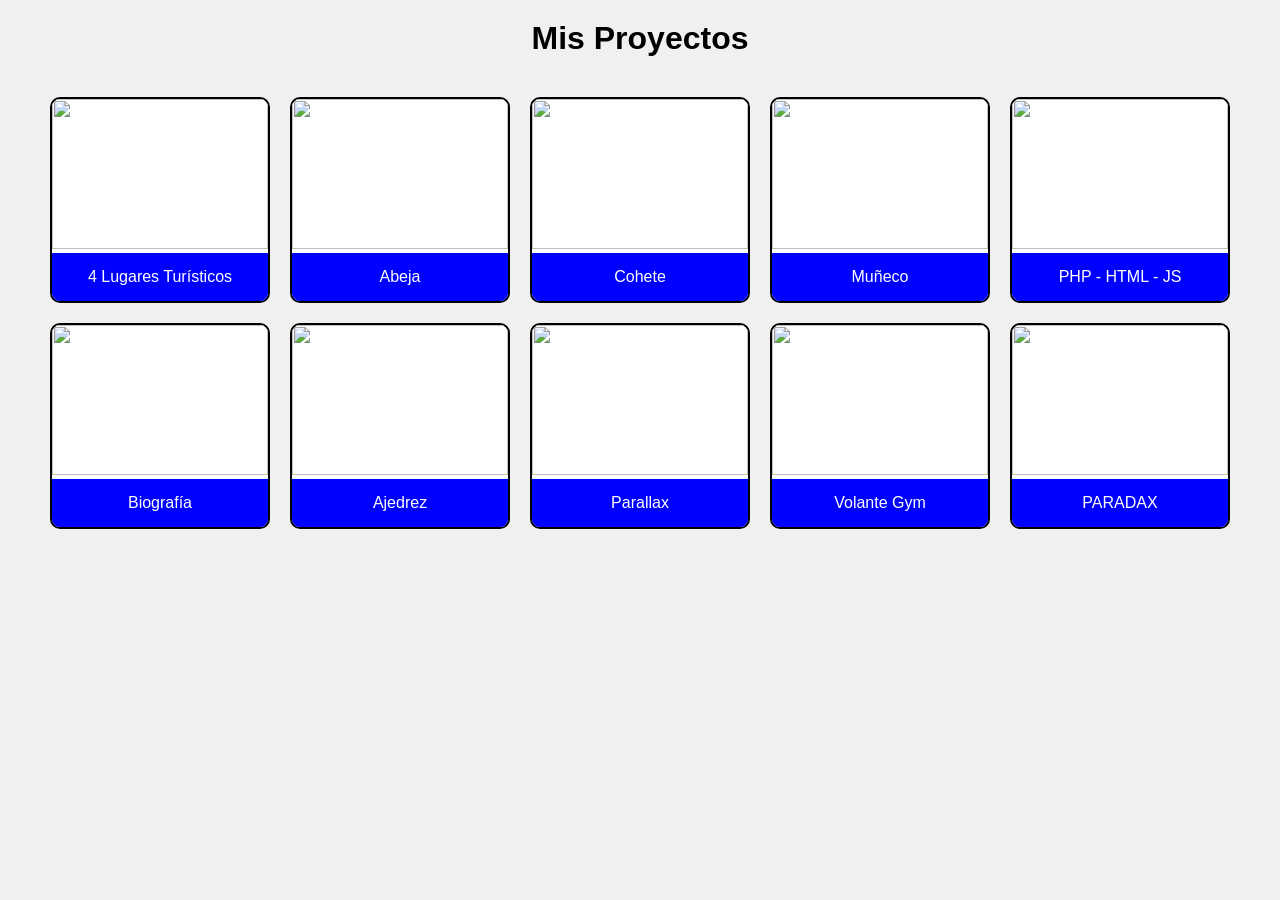
==== index.html @ 5fdcf712 "Add files via upload" ====
<!DOCTYPE html>
<html lang="es">
<head>
<meta charset="UTF-8">
<meta name="viewport" content="width=device-width, initial-scale=1.0">
<title>Mi Página</title>

<style>

*{
    margin: 0;
    padding: 0;
    box-sizing: border-box;
}

body{
    font-family: Arial;
    background: #f0f0f0;
}

h1{
    text-align: center;
    margin: 20px;
}

.contenedor{
    display: flex;
    flex-wrap: wrap;
    justify-content: center;
    gap: 20px;
    padding: 20px;
}

.caja{
    width: 220px;
    background: white;
    border: 2px solid black;
    border-radius: 10px;
    overflow: hidden;
    text-align: center;
}

.caja img{
    width: 100%;
    height: 150px;
}

.caja a{
    display: block;
    background: blue;
    color: white;
    text-decoration: none;
    padding: 15px;
}

.caja a:hover{
    background: red;
}

</style>
</head>

<body>

<h1>Mis Proyectos</h1>

<div class="contenedor">

    <div class="caja">
        <img src="ANIMACION-POR-PASOS-PAISAJES-main/img/mar.jpg">
        <a href="ANIMACION-POR-PASOS-PAISAJES-main/index.html">
            4 Lugares Turísticos
        </a>
    </div>

    <div class="caja">
        <img src="animacion-abejita-main/img/kawaii-bee-character-png.webp">
        <a href="animacion-abejita-main/index.html">
            Abeja
        </a>
    </div>

    <div class="caja">
        <img src="aimacion-de-cohete-main/img/cartoon-xolo.gif">
        <a href="aimacion-de-cohete-main/index.html">
            Cohete
        </a>
    </div>

    <div class="caja">
        <img src="muñeco/img/images.jpg">
        <a href="muñeco/index.html">
            Muñeco
        </a>
    </div>

    <div class="caja">
        <img src="/ANIMACION-POR-PASOS-LENGUAJES-main/img/HTML.jpg">
        <a href="ANIMACION-POR-PASOS-LENGUAJES-main/index.html">
            PHP - HTML - JS
        </a>
    </div>

    <div class="caja">
        <img src="ANIMACIONESCSSCHAVEZ-main/foto4.jpg">
        <a href="ANIMACIONESCSSCHAVEZ-main/">
            Biografía
        </a>
    </div>

    <div class="caja">
        <img src="Ajadres/img/2.png">
        <a href="Ajadres/index.html">
            Ajedrez
        </a>
    </div>

    <div class="caja">
        <img src="EFECTO PARALLAX/img/CIELO.jpg">
        <a href="EFECTO PARALLAX/index.html">
            Parallax
        </a>
    </div>

    <div class="caja">
        <img src="VOLANTE/img/rey.png">
        <a href="VOLANTE/index.html">
            Volante Gym
        </a>
    </div>

     <div class="caja">
        <img src="PARADAX chavez/IMG/hermoso-paisaje-natural_23-2151922775.avif">
        <a href="PARADAX chavez/index.html">
            PARADAX
        </a>
    </div>

</div>

</body>
</html>
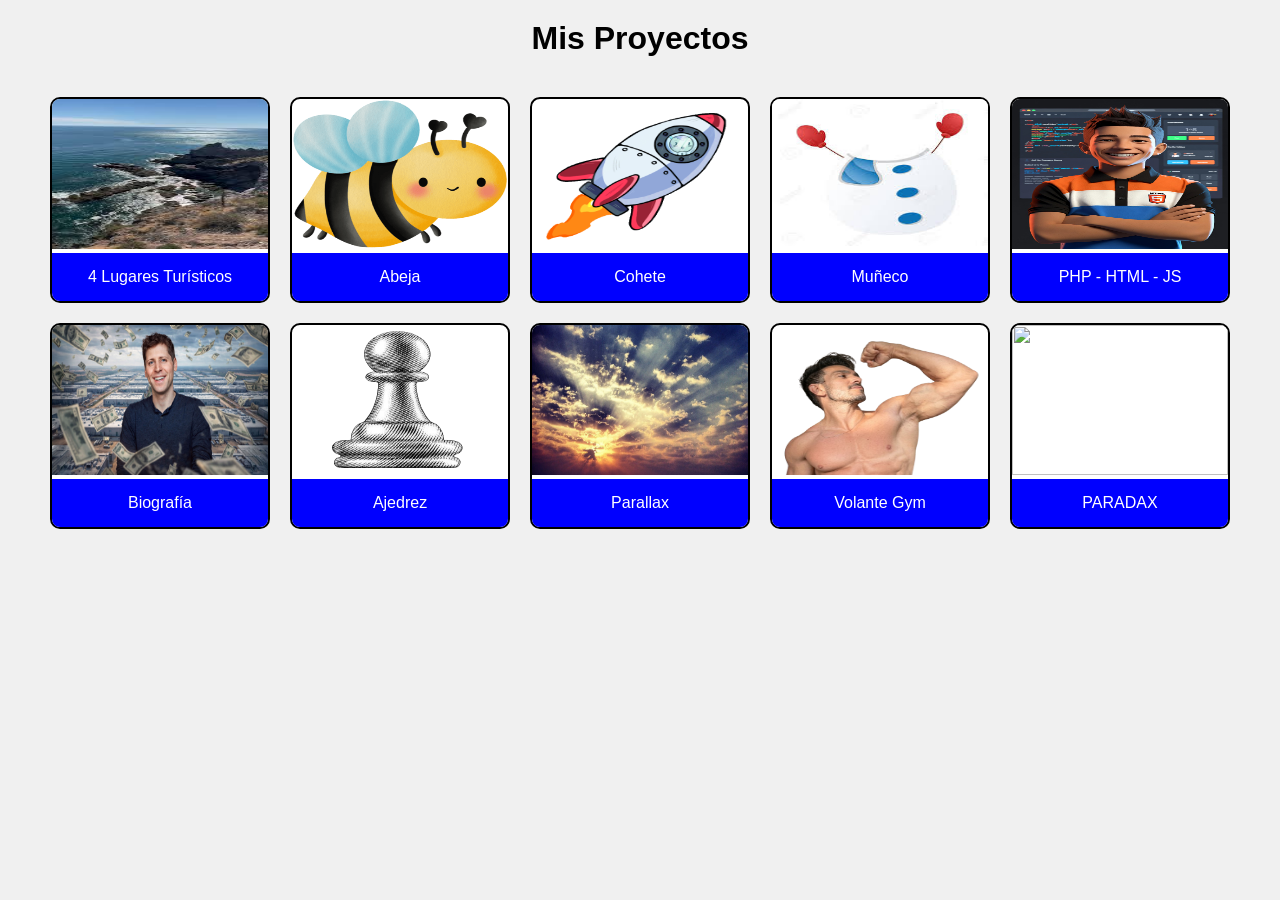
==== commit 0a4d359d: "Update index.html" ====
--- a/index.html
+++ b/index.html
@@ -95,7 +95,7 @@
     </div>
 
     <div class="caja">
-        <img src="/ANIMACION-POR-PASOS-LENGUAJES-main/img/HTML.jpg">
+        <img src="ANIMACION-POR-PASOS-LENGUAJES-main/img/HTML.jpg">
         <a href="ANIMACION-POR-PASOS-LENGUAJES-main/index.html">
             PHP - HTML - JS
         </a>
@@ -139,4 +139,4 @@
 </div>
 
 </body>
-</html>+</html>
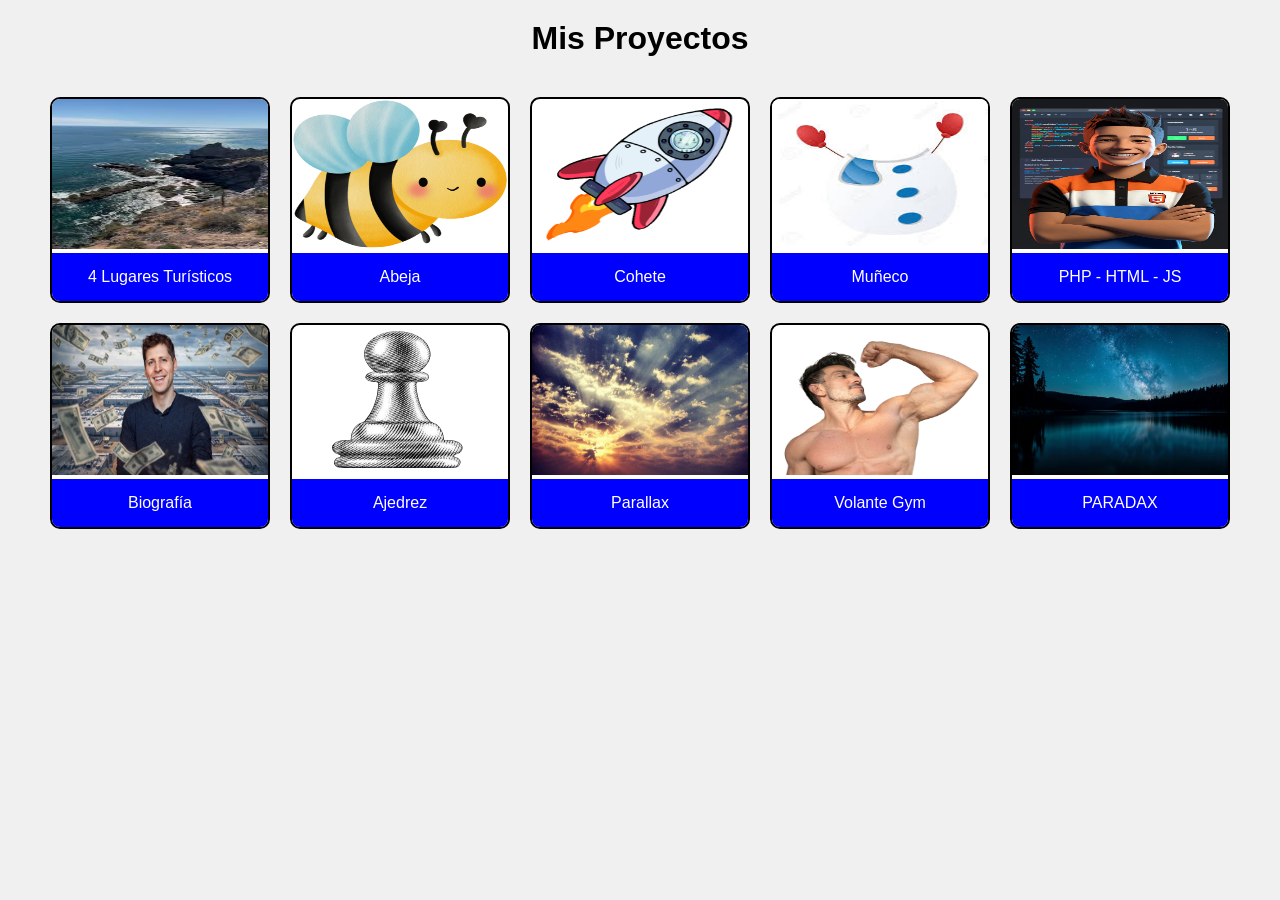
==== commit 55d5cc4a: "Update index.html" ====
--- a/index.html
+++ b/index.html
@@ -130,7 +130,7 @@
     </div>
 
      <div class="caja">
-        <img src="PARADAX chavez/IMG/hermoso-paisaje-natural_23-2151922775.avif">
+        <img src="PARADAX chavez/img/hermoso-paisaje-natural_23-2151922775.avif">
         <a href="PARADAX chavez/index.html">
             PARADAX
         </a>
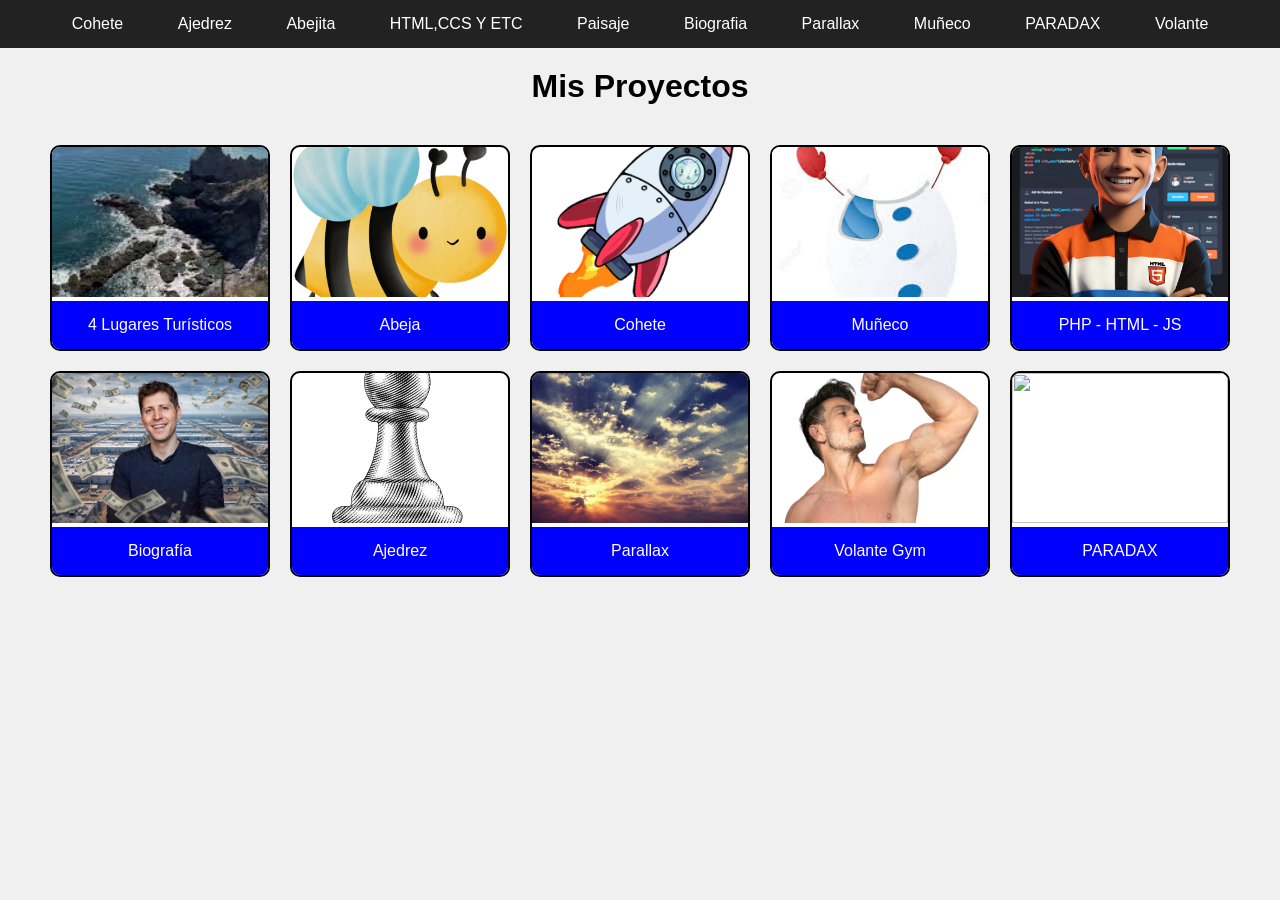
==== commit a62ada46: "Update index.html" ====
--- a/index.html
+++ b/index.html
@@ -3,134 +3,174 @@
 <head>
 <meta charset="UTF-8">
 <meta name="viewport" content="width=device-width, initial-scale=1.0">
-<title>Mi Página</title>
+<title>Mis Proyectos</title>
 
 <style>
-
 *{
-    margin: 0;
-    padding: 0;
-    box-sizing: border-box;
+    margin:0;
+    padding:0;
+    box-sizing:border-box;
 }
 
 body{
-    font-family: Arial;
-    background: #f0f0f0;
+    font-family:Arial, sans-serif;
+    background:#f0f0f0;
+}
+
+nav{
+    background:#222;
+    padding:15px;
+    text-align:center;
+    position:sticky;
+    top:0;
+    z-index:1000;
+}
+
+nav a{
+    color:white;
+    text-decoration:none;
+    margin:0 10px;
+    padding:10px 15px;
+    border-radius:5px;
+    transition:0.3s;
+}
+
+nav a:hover{
+    background:#007bff;
 }
 
 h1{
-    text-align: center;
-    margin: 20px;
+    text-align:center;
+    margin:20px;
 }
 
 .contenedor{
-    display: flex;
-    flex-wrap: wrap;
-    justify-content: center;
-    gap: 20px;
-    padding: 20px;
+    display:flex;
+    flex-wrap:wrap;
+    justify-content:center;
+    gap:20px;
+    padding:20px;
 }
 
 .caja{
-    width: 220px;
-    background: white;
-    border: 2px solid black;
-    border-radius: 10px;
-    overflow: hidden;
-    text-align: center;
+    width:220px;
+    background:white;
+    border:2px solid black;
+    border-radius:10px;
+    overflow:hidden;
+    text-align:center;
+    transition:0.3s;
+}
+
+.caja:hover{
+    transform:translateY(-5px);
+    box-shadow:0 5px 15px rgba(0,0,0,.3);
 }
 
 .caja img{
-    width: 100%;
-    height: 150px;
+    width:100%;
+    height:150px;
+    object-fit:cover;
 }
 
 .caja a{
-    display: block;
-    background: blue;
-    color: white;
-    text-decoration: none;
-    padding: 15px;
+    display:block;
+    background:blue;
+    color:white;
+    text-decoration:none;
+    padding:15px;
 }
 
 .caja a:hover{
-    background: red;
+    background:red;
 }
-
 </style>
 </head>
 
 <body>
+
+<nav>
+    <a href="aimacion-de-cohete-main/index.html">Cohete</a>
+    <a href="Ajadres/index.html">Ajedrez</a>
+    <a href="animacion-abejita-main/index.html">Abejita</a>
+    <a href="ANIMACION-POR-PASOS-LENGUAJES-main/index.html">HTML,CCS Y ETC</a>
+    <a href="ANIMACION-POR-PASOS-PAISAJES-main/index.html">Paisaje</a>
+    <a href="ANIMACIONESCSSCHAVEZ-main/index.html">Biografia</a>
+    <a href="EFECTO PARALLAX/index.html">Parallax</a>
+    <a href="muñeco/index.html">Muñeco</a>
+    <a href="PARADAX chavez/index.html">PARADAX</a>
+    <a href="VOLANTE/index.html">Volante</a>
+</nav>
 
 <h1>Mis Proyectos</h1>
 
 <div class="contenedor">
 
     <div class="caja">
-        <img src="ANIMACION-POR-PASOS-PAISAJES-main/img/mar.jpg">
+        <img src="ANIMACION-POR-PASOS-PAISAJES-main/img/mar.jpg" alt="">
         <a href="ANIMACION-POR-PASOS-PAISAJES-main/index.html">
             4 Lugares Turísticos
         </a>
     </div>
 
     <div class="caja">
-        <img src="animacion-abejita-main/img/kawaii-bee-character-png.webp">
+        <img src="animacion-abejita-main/img/kawaii-bee-character-png.webp" alt="">
         <a href="animacion-abejita-main/index.html">
             Abeja
         </a>
     </div>
 
     <div class="caja">
-        <img src="aimacion-de-cohete-main/img/cartoon-xolo.gif">
+        <img src="aimacion-de-cohete-main/img/cartoon-xolo.gif" alt="">
         <a href="aimacion-de-cohete-main/index.html">
             Cohete
         </a>
     </div>
 
     <div class="caja">
-        <img src="muñeco/img/images.jpg">
+        <img src="muñeco/img/images.jpg" alt="">
         <a href="muñeco/index.html">
             Muñeco
         </a>
     </div>
 
     <div class="caja">
-        <img src="ANIMACION-POR-PASOS-LENGUAJES-main/img/HTML.jpg">
+        <img src="ANIMACION-POR-PASOS-LENGUAJES-main/img/HTML.jpg" alt="">
         <a href="ANIMACION-POR-PASOS-LENGUAJES-main/index.html">
             PHP - HTML - JS
         </a>
     </div>
 
     <div class="caja">
-        <img src="ANIMACIONESCSSCHAVEZ-main/foto4.jpg">
+        <img src="ANIMACIONESCSSCHAVEZ-main/foto4.jpg" alt="">
         <a href="ANIMACIONESCSSCHAVEZ-main/">
             Biografía
         </a>
     </div>
 
     <div class="caja">
-        <img src="Ajadres/img/2.png">
+        <img src="Ajadres/img/2.png" alt="">
         <a href="Ajadres/index.html">
             Ajedrez
         </a>
     </div>
 
     <div class="caja">
-        <img src="EFECTO PARALLAX/img/CIELO.jpg">
+        <img src="EFECTO PARALLAX/img/CIELO.jpg" alt="">
         <a href="EFECTO PARALLAX/index.html">
             Parallax
         </a>
     </div>
 
     <div class="caja">
-        <img src="VOLANTE/img/rey.png">
+        <img src="VOLANTE/img/rey.png" alt="">
         <a href="VOLANTE/index.html">
             Volante Gym
         </a>
     </div>
 
-     <div class="caja">
-        <img src="PARADAX chavez/img/hermoso-paisaje-natural_23-2151922775.avif">
+    <div class="caja">
+        <img src="PARADAX chavez/IMG/hermoso-paisaje-natural_23-2151922775.avif" alt="">
         <a href="PARADAX chavez/index.html">
             PARADAX
         </a>
